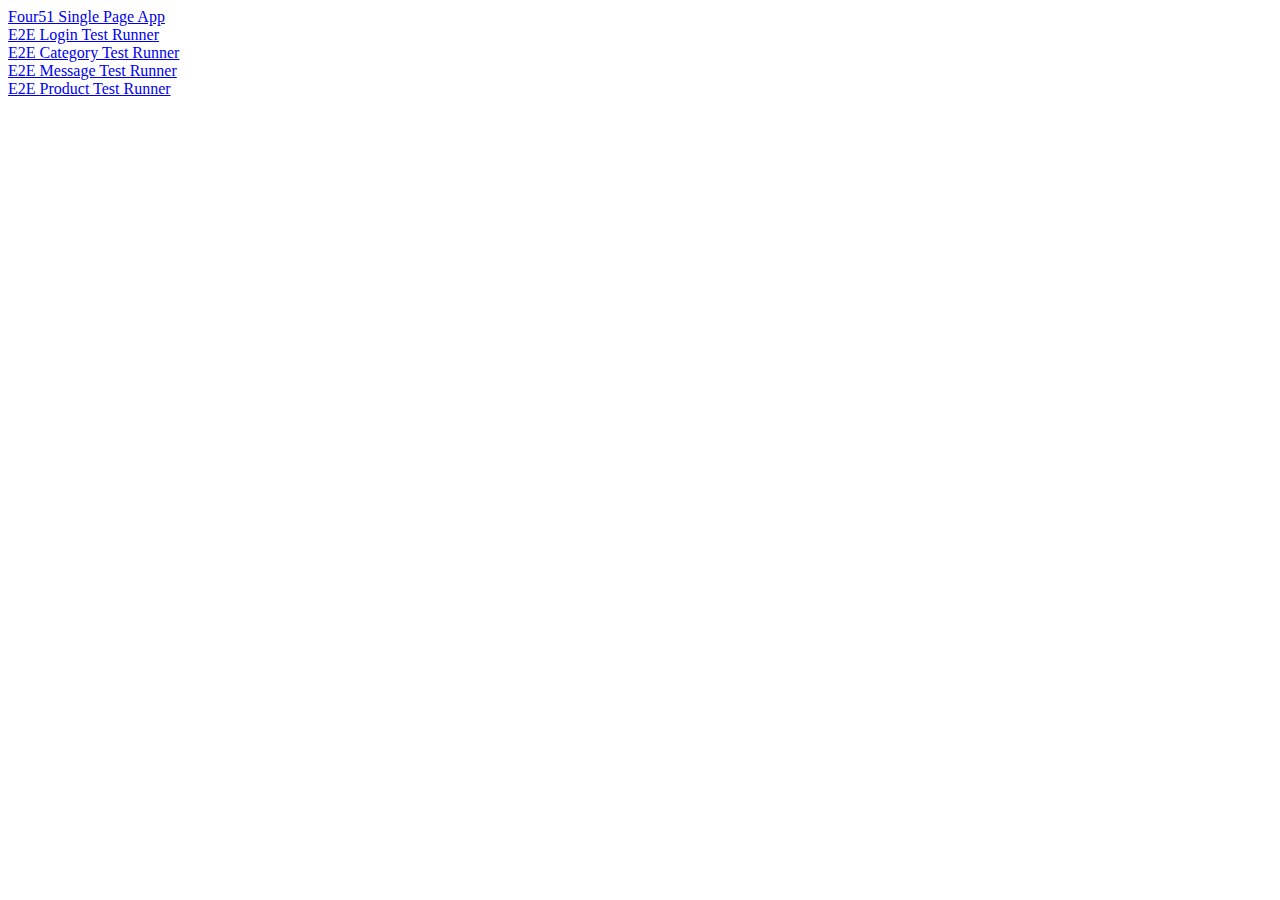
==== index.html @ 5b719f97 "Upload Test" ====
<!DOCTYPE html>
<html>
<head>
    <title></title>
</head>
<body>
<a href="app">Four51 Single Page App</a><br>
<a href=test/e2e/loginRunner.html>E2E Login Test Runner</a><br/>
<a href=test/e2e/categoryRunner.html>E2E Category Test Runner</a><br/>
<a href=test/e2e/messagesRunner.html>E2E Message Test Runner</a><br/>
<a href=test/e2e/productRunner.html>E2E Product Test Runner</a><br/>
</body>
</html>
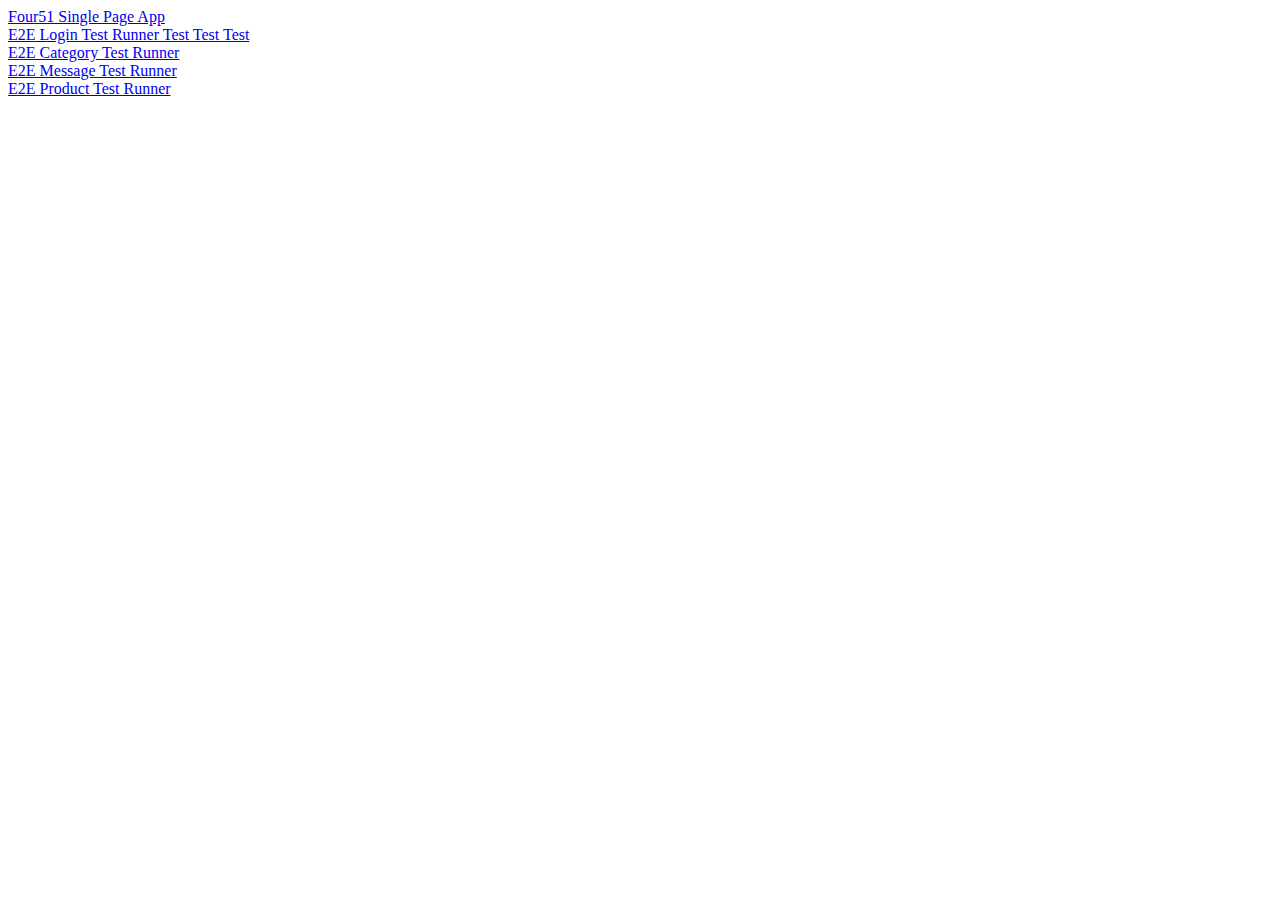
==== commit ba766d1d: "Updated Index Page" ====
--- a/index.html
+++ b/index.html
@@ -5,7 +5,7 @@
 </head>
 <body>
 <a href="app">Four51 Single Page App</a><br>
-<a href=test/e2e/loginRunner.html>E2E Login Test Runner</a><br/>
+<a href=test/e2e/loginRunner.html>E2E Login Test Runner Test Test Test</a><br/>
 <a href=test/e2e/categoryRunner.html>E2E Category Test Runner</a><br/>
 <a href=test/e2e/messagesRunner.html>E2E Message Test Runner</a><br/>
 <a href=test/e2e/productRunner.html>E2E Product Test Runner</a><br/>
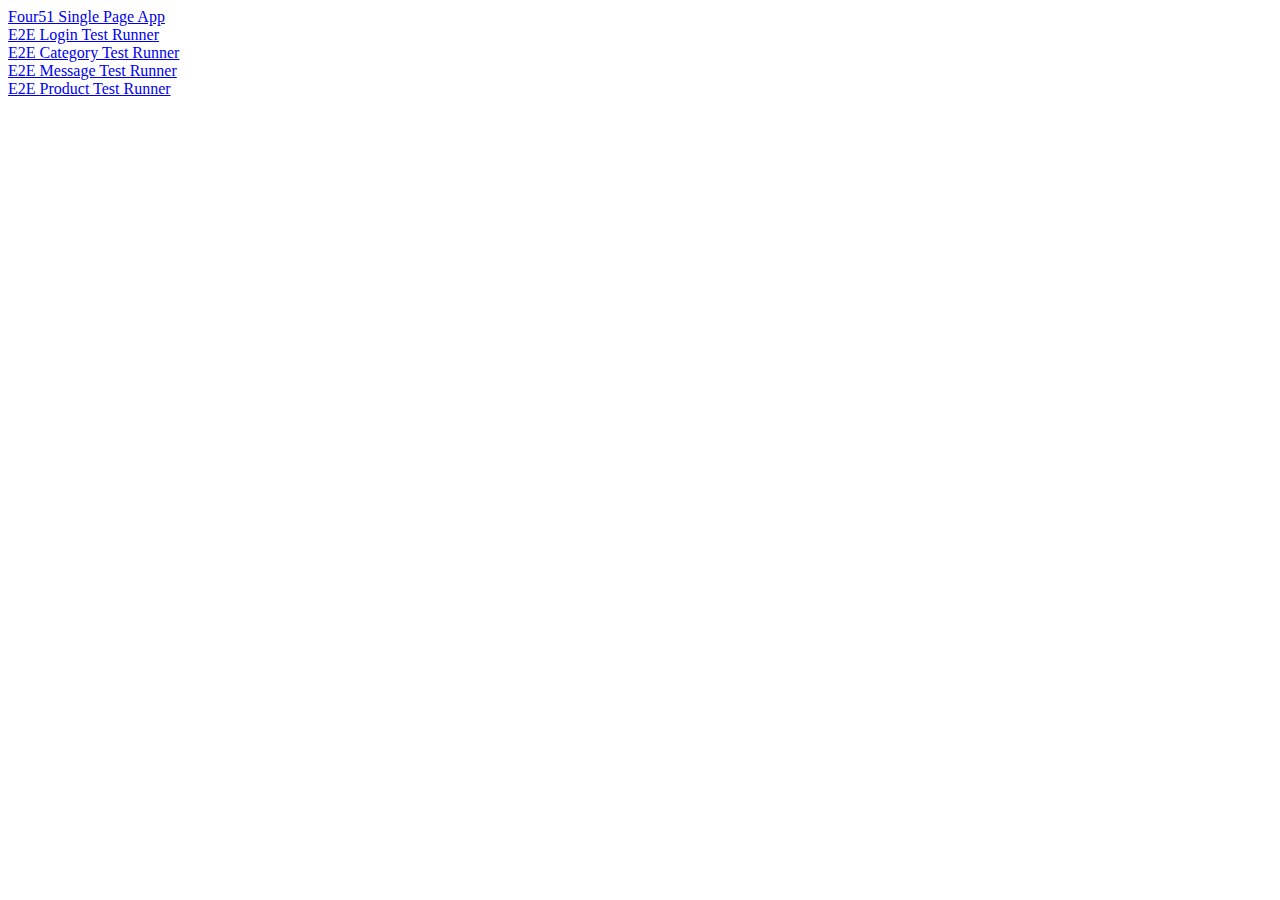
==== commit 1cd4b317: "TEst" ====
--- a/index.html
+++ b/index.html
@@ -5,7 +5,7 @@
 </head>
 <body>
 <a href="app">Four51 Single Page App</a><br>
-<a href=test/e2e/loginRunner.html>E2E Login Test Runner Test Test Test</a><br/>
+<a href=test/e2e/loginRunner.html>E2E Login Test Runner</a><br/>
 <a href=test/e2e/categoryRunner.html>E2E Category Test Runner</a><br/>
 <a href=test/e2e/messagesRunner.html>E2E Message Test Runner</a><br/>
 <a href=test/e2e/productRunner.html>E2E Product Test Runner</a><br/>
